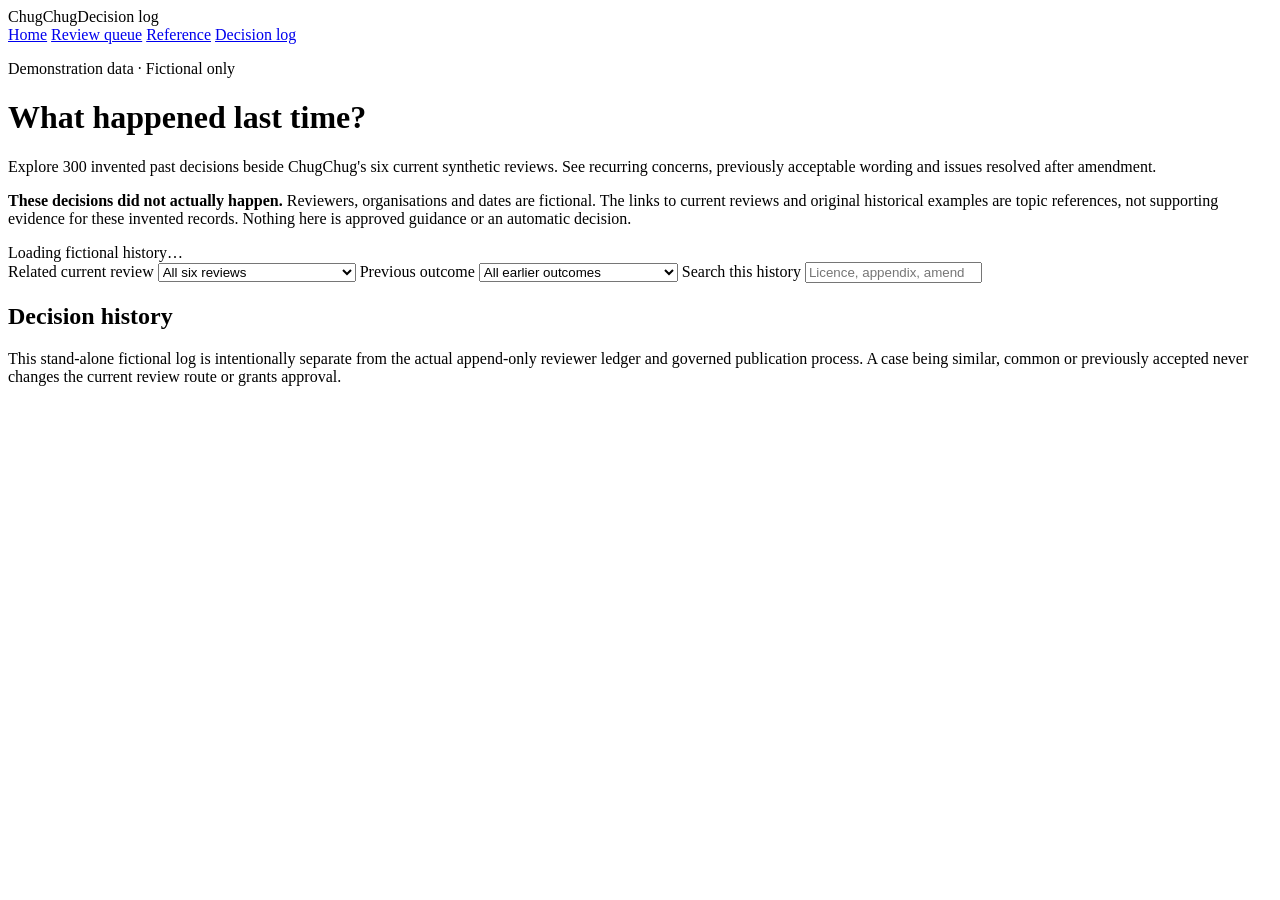
==== web/decision-log.html @ 9cb2062d "Add browsable fictional decision history linked to current reviews" ====
<!doctype html>
<html lang="en">
<head>
  <meta charset="utf-8">
  <meta name="viewport" content="width=device-width, initial-scale=1">
  <meta name="theme-color" content="#f8f7f4">
  <title>ChugChug · Fictional decision log</title>
  <link rel="stylesheet" href="/styles.css">
  <link rel="stylesheet" href="/decision-log.css">
  <script defer src="/decision-log.js"></script>
</head>
<body>
  <header class="masthead">
    <div class="brand">ChugChug<span class="brand-divider"></span><span class="brand-subtitle">Decision log</span></div>
    <nav class="main-nav" aria-label="Main navigation">
      <a class="nav-link" href="/#home">Home</a>
      <a class="nav-link" href="/#queue">Review queue</a>
      <a class="nav-link" href="/#reference">Reference</a>
      <a class="nav-link" href="/decision-log.html" aria-current="page">Decision log</a>
    </nav>
  </header>
  <main class="log-shell" id="main">
    <p class="log-eyebrow">Demonstration data · Fictional only</p>
    <h1>What happened last time?</h1>
    <p class="log-lead">Explore 300 invented past decisions beside ChugChug's six current synthetic reviews. See recurring concerns, previously acceptable wording and issues resolved after amendment.</p>
    <p class="log-warning"><strong>These decisions did not actually happen.</strong> Reviewers, organisations and dates are fictional. The links to current reviews and original historical examples are topic references, not supporting evidence for these invented records. Nothing here is approved guidance or an automatic decision.</p>
    <div class="log-stats" id="log-stats" aria-live="polite">Loading fictional history…</div>
    <section class="log-controls" aria-label="Filter fictional decision log">
      <label>Related current review
        <select id="case-filter"><option value="all">All six reviews</option>
          <option value="T01">T01 · Birchbridge · Routine</option>
          <option value="T02">T02 · Brookside · Term</option>
          <option value="T03">T03 · Falcon · Licence</option>
          <option value="T04">T04 · Elm · Missing protection</option>
          <option value="T05">T05 · Moorland · Appendix</option>
          <option value="T06">T06 · Orchard · Wording</option>
        </select>
      </label>
      <label>Previous outcome
        <select id="flag-filter">
          <option value="all">All earlier outcomes</option>
          <option value="red">Earlier red flags</option>
          <option value="green">Earlier acceptable or resolved</option>
          <option value="amber">Context dependent</option>
        </select>
      </label>
      <label>Search this history
        <input id="log-search" type="search" placeholder="Licence, appendix, amendment…">
      </label>
    </section>
    <div class="log-result-header"><h2 id="results-title">Decision history</h2><span id="result-count"></span></div>
    <div id="log-list" class="log-list" aria-live="polite"></div>
    <button id="load-more" type="button" class="secondary load-more" hidden>Show more decisions</button>
    <p class="log-foot">This stand-alone fictional log is intentionally separate from the actual append-only reviewer ledger and governed publication process. A case being similar, common or previously accepted never changes the current review route or grants approval.</p>
  </main>
</body>
</html>
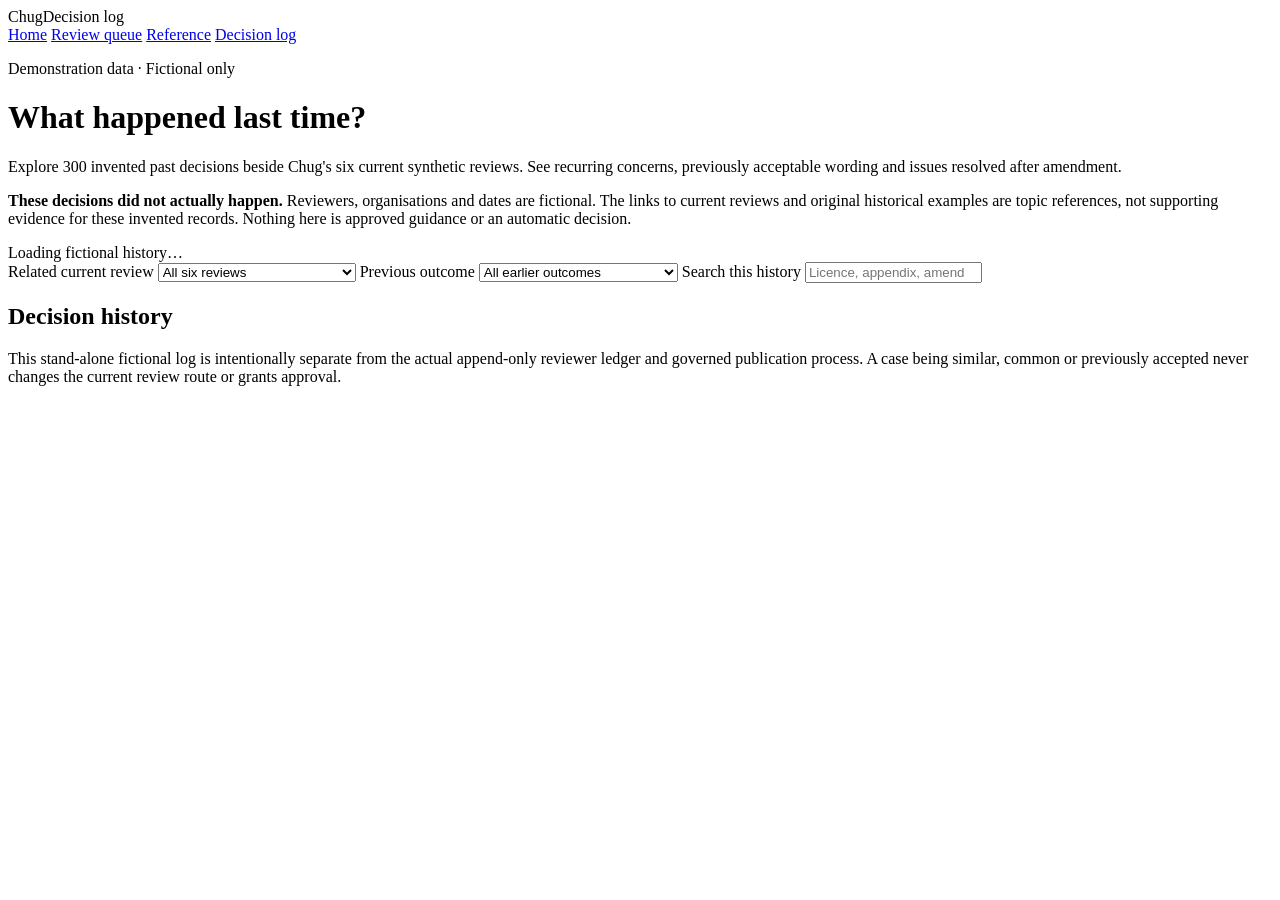
==== commit 8a136ab3: "Rename ChugChug to Chug throughout the application (#5) * Rename CHUG Python package (first modules)" ====
--- a/web/decision-log.html
+++ b/web/decision-log.html
@@ -4,14 +4,14 @@
   <meta charset="utf-8">
   <meta name="viewport" content="width=device-width, initial-scale=1">
   <meta name="theme-color" content="#f8f7f4">
-  <title>ChugChug · Fictional decision log</title>
+  <title>Chug · Fictional decision log</title>
   <link rel="stylesheet" href="/styles.css">
   <link rel="stylesheet" href="/decision-log.css">
   <script defer src="/decision-log.js"></script>
 </head>
 <body>
   <header class="masthead">
-    <div class="brand">ChugChug<span class="brand-divider"></span><span class="brand-subtitle">Decision log</span></div>
+    <div class="brand">Chug<span class="brand-divider"></span><span class="brand-subtitle">Decision log</span></div>
     <nav class="main-nav" aria-label="Main navigation">
       <a class="nav-link" href="/#home">Home</a>
       <a class="nav-link" href="/#queue">Review queue</a>
@@ -22,7 +22,7 @@
   <main class="log-shell" id="main">
     <p class="log-eyebrow">Demonstration data · Fictional only</p>
     <h1>What happened last time?</h1>
-    <p class="log-lead">Explore 300 invented past decisions beside ChugChug's six current synthetic reviews. See recurring concerns, previously acceptable wording and issues resolved after amendment.</p>
+    <p class="log-lead">Explore 300 invented past decisions beside Chug's six current synthetic reviews. See recurring concerns, previously acceptable wording and issues resolved after amendment.</p>
     <p class="log-warning"><strong>These decisions did not actually happen.</strong> Reviewers, organisations and dates are fictional. The links to current reviews and original historical examples are topic references, not supporting evidence for these invented records. Nothing here is approved guidance or an automatic decision.</p>
     <div class="log-stats" id="log-stats" aria-live="polite">Loading fictional history…</div>
     <section class="log-controls" aria-label="Filter fictional decision log">
